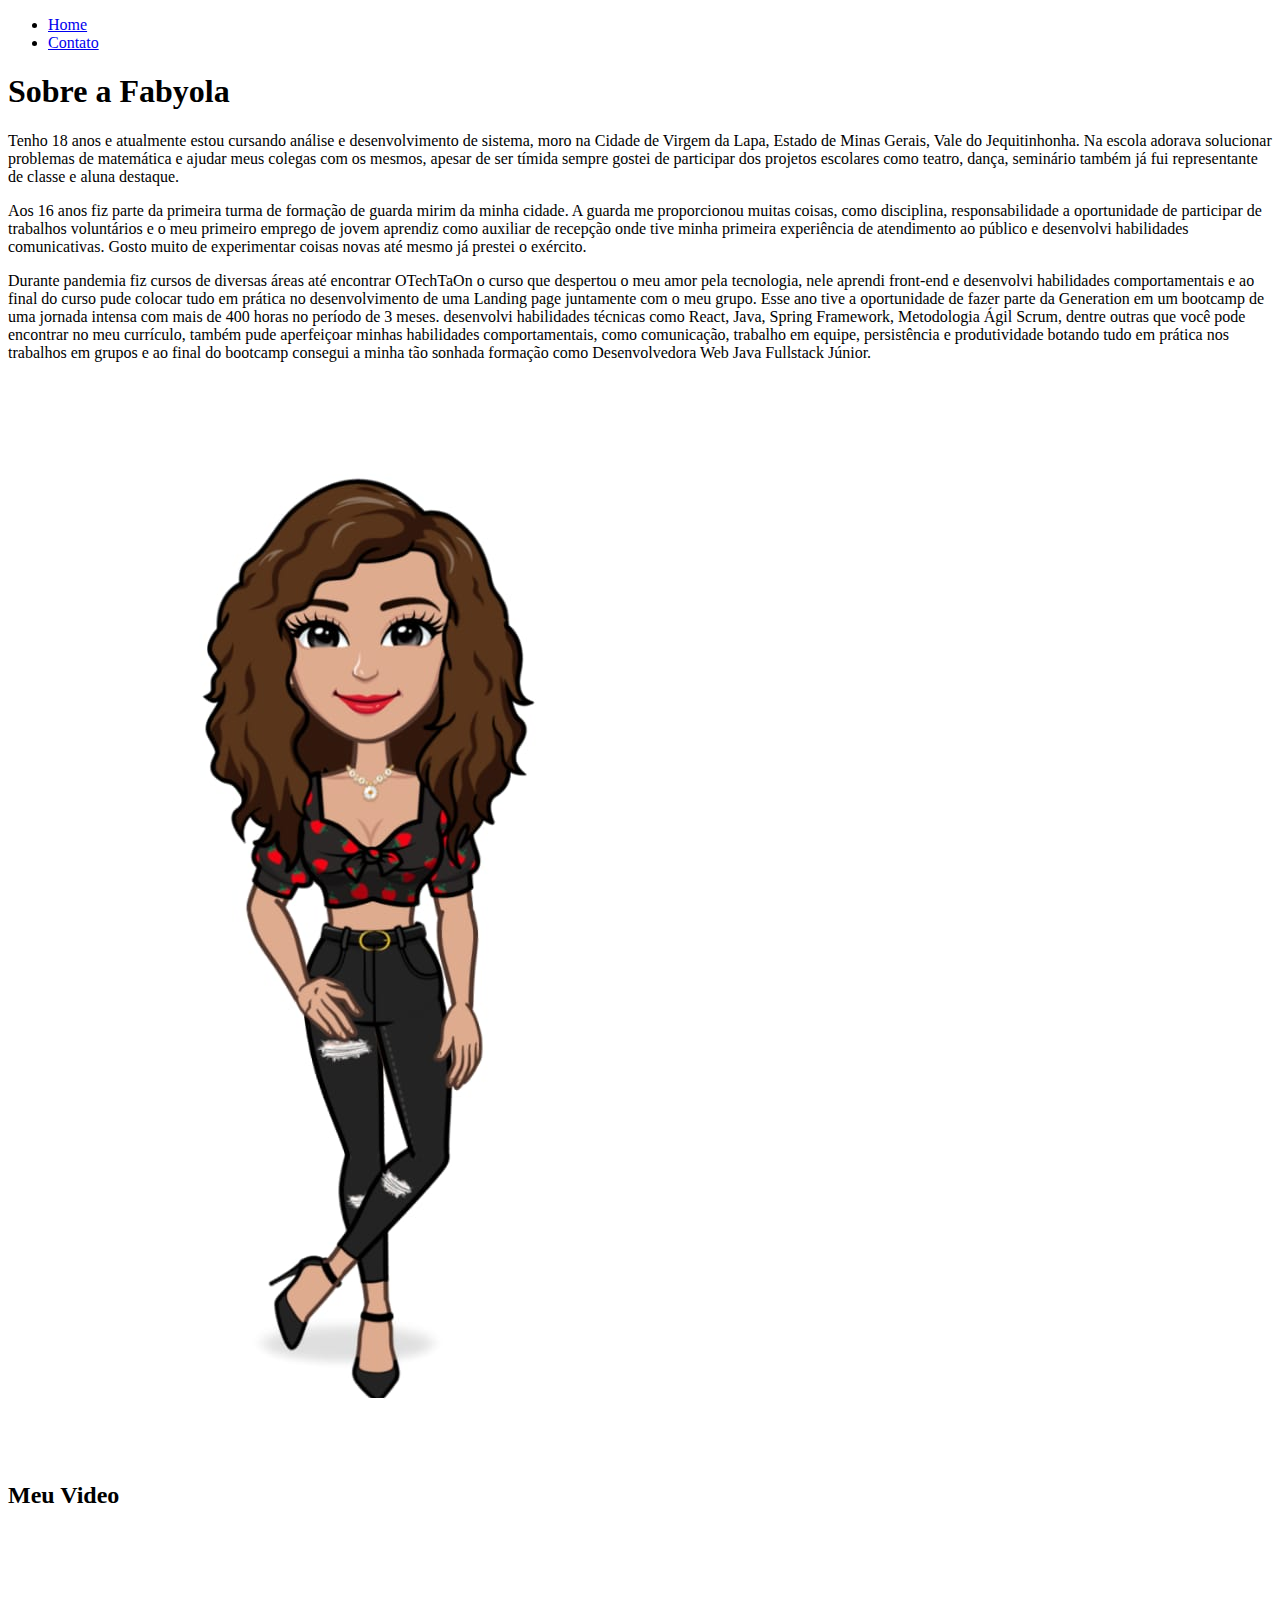
==== index.html @ e9fc9912 "Trabalhando com HTML" ====
<!DOCTYPE html>
<html lang="pt-br">
<head>
    <meta charset="UTF-8">
    <meta name="viewport" content="width=device-width, initial-scale=1.0">
    <title>Meu Perfil</title>
</head>
<body>
    <ul>
        <li>
            <a href="index.html">Home</a>
        </li>
        <li>
            <a href="contato.html">Contato</a>
        </li>
    </ul>
    <h1>Sobre a Fabyola</h1>
    <p>Tenho 18 anos e atualmente estou cursando análise e desenvolvimento de sistema, moro na Cidade de Virgem da Lapa, Estado de Minas Gerais, Vale do Jequitinhonha. Na escola adorava solucionar problemas de matemática e ajudar meus colegas com os mesmos, apesar de ser tímida sempre gostei de participar dos projetos escolares como teatro, dança, seminário também já fui representante de classe e aluna destaque.</p> 
    <p>Aos 16 anos fiz parte da primeira turma de formação de guarda mirim da minha cidade. A guarda me proporcionou muitas coisas, como disciplina, responsabilidade a oportunidade de participar de trabalhos voluntários e o meu primeiro emprego de jovem aprendiz como auxiliar de recepção onde tive minha primeira experiência de atendimento ao público e desenvolvi habilidades comunicativas. Gosto muito de experimentar coisas novas até mesmo já prestei o exército.</p>
    <p>Durante pandemia fiz cursos de diversas áreas até encontrar OTechTaOn  o curso que despertou o meu amor pela tecnologia, nele aprendi front-end e desenvolvi habilidades comportamentais e ao final do curso pude colocar tudo em prática no desenvolvimento de uma Landing page juntamente com o meu grupo. Esse ano tive a oportunidade de fazer parte da Generation em um bootcamp de uma jornada intensa com mais de 400 horas no período de 3 meses. desenvolvi habilidades técnicas como React, Java, Spring Framework, Metodologia Ágil Scrum, dentre outras que você pode encontrar no meu currículo, também pude aperfeiçoar minhas habilidades comportamentais, como comunicação, trabalho em equipe, persistência e produtividade botando tudo em prática nos trabalhos em grupos e ao final do bootcamp consegui a minha tão sonhada formação como Desenvolvedora Web Java Fullstack Júnior.</p>

    <img src="assets/img/avatar.jpeg" alt="Avatar da criadora desse conteúdo">

    <h2>Meu Video</h2>
    <iframe 
    width="560" 
    height="315" 
    src="https://www.youtube.com/embed/2vUMaDeDIo8" title="YouTube video player" frameborder="0" 
    allow="accelerometer; autoplay; clipboard-write; encrypted-media; gyroscope; picture-in-picture" 
    allowfullscreen
    ></iframe>
</body>
</html>
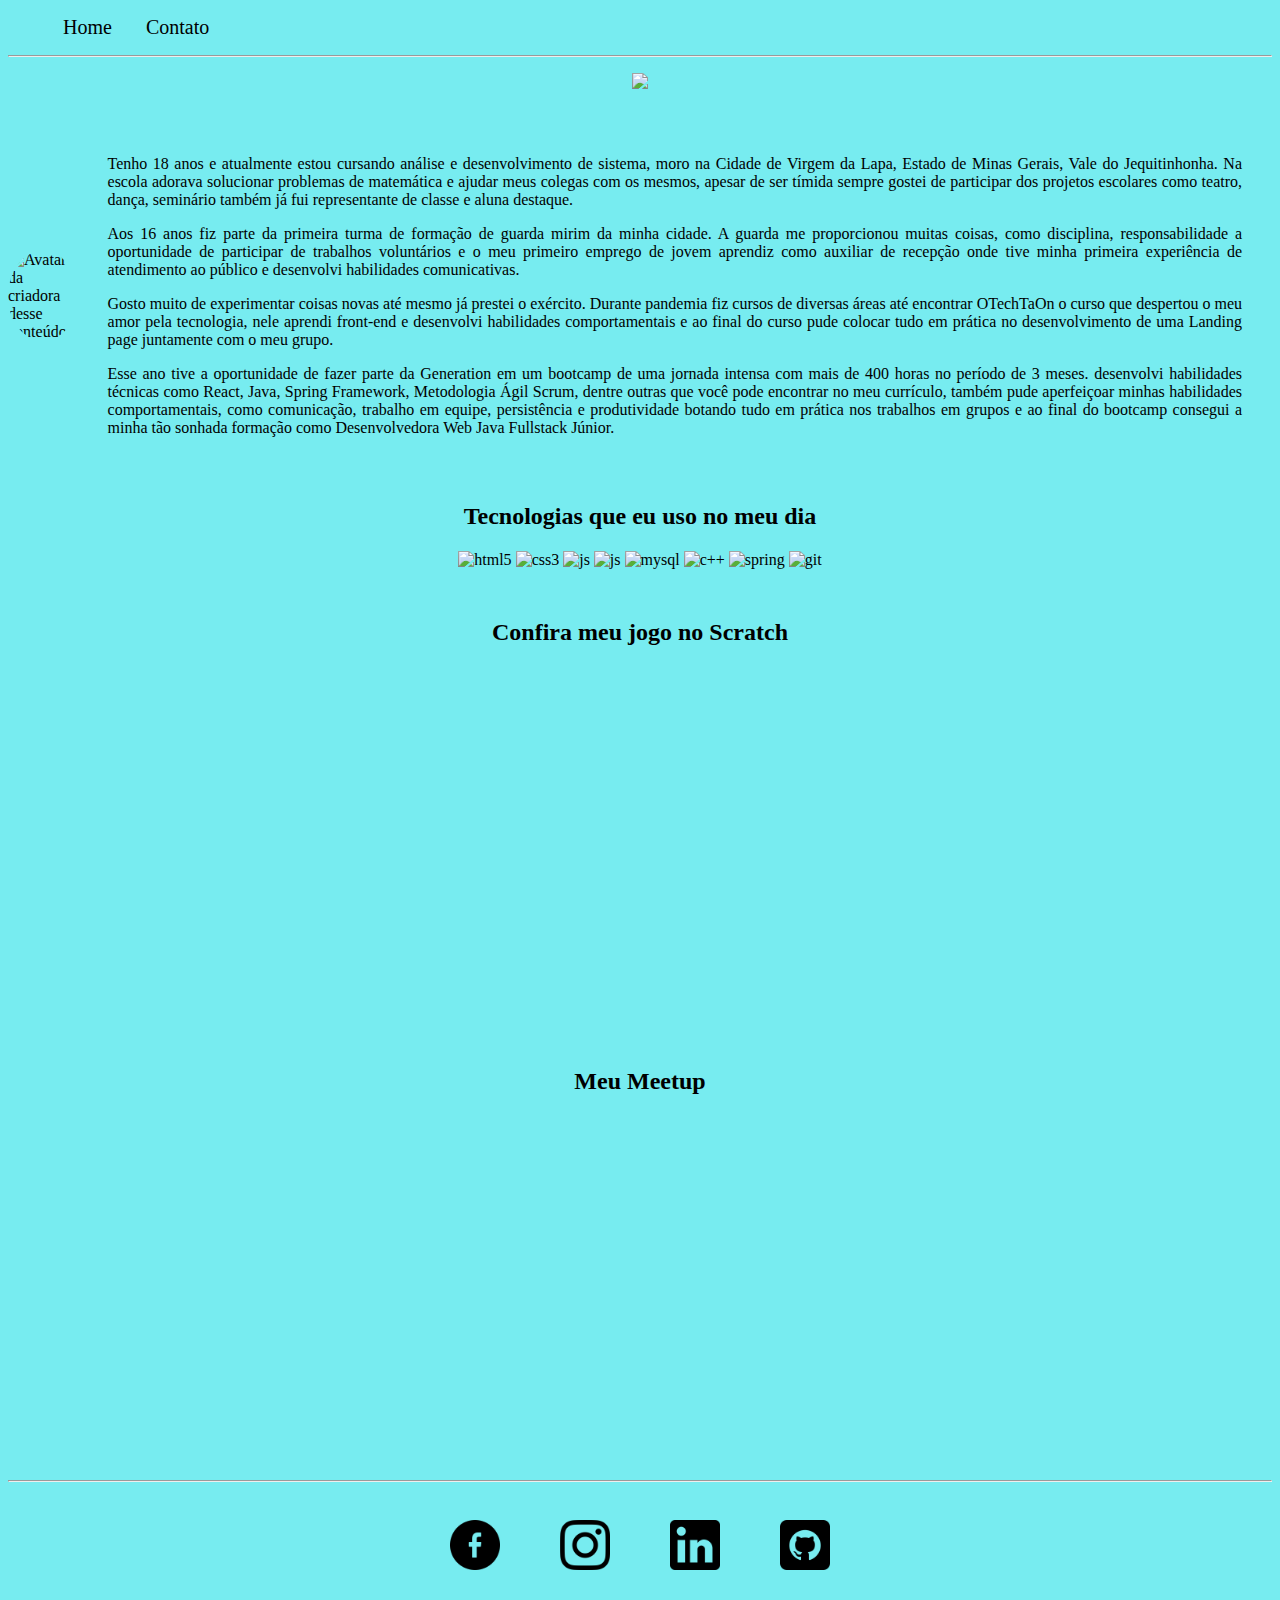
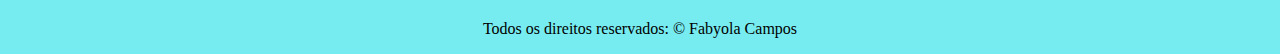
==== commit 44e66d88: "Trabalhando com CSS" ====
--- a/index.html
+++ b/index.html
@@ -3,10 +3,12 @@
 <head>
     <meta charset="UTF-8">
     <meta name="viewport" content="width=device-width, initial-scale=1.0">
+    <link rel="stylesheet" href="assets/css/style.css">
     <title>Meu Perfil</title>
 </head>
-<body>
-    <ul>
+
+<body class="cor">
+    <ul id="menu">
         <li>
             <a href="index.html">Home</a>
         </li>
@@ -14,20 +16,79 @@
             <a href="contato.html">Contato</a>
         </li>
     </ul>
-    <h1>Sobre a Fabyola</h1>
-    <p>Tenho 18 anos e atualmente estou cursando análise e desenvolvimento de sistema, moro na Cidade de Virgem da Lapa, Estado de Minas Gerais, Vale do Jequitinhonha. Na escola adorava solucionar problemas de matemática e ajudar meus colegas com os mesmos, apesar de ser tímida sempre gostei de participar dos projetos escolares como teatro, dança, seminário também já fui representante de classe e aluna destaque.</p> 
-    <p>Aos 16 anos fiz parte da primeira turma de formação de guarda mirim da minha cidade. A guarda me proporcionou muitas coisas, como disciplina, responsabilidade a oportunidade de participar de trabalhos voluntários e o meu primeiro emprego de jovem aprendiz como auxiliar de recepção onde tive minha primeira experiência de atendimento ao público e desenvolvi habilidades comunicativas. Gosto muito de experimentar coisas novas até mesmo já prestei o exército.</p>
-    <p>Durante pandemia fiz cursos de diversas áreas até encontrar OTechTaOn  o curso que despertou o meu amor pela tecnologia, nele aprendi front-end e desenvolvi habilidades comportamentais e ao final do curso pude colocar tudo em prática no desenvolvimento de uma Landing page juntamente com o meu grupo. Esse ano tive a oportunidade de fazer parte da Generation em um bootcamp de uma jornada intensa com mais de 400 horas no período de 3 meses. desenvolvi habilidades técnicas como React, Java, Spring Framework, Metodologia Ágil Scrum, dentre outras que você pode encontrar no meu currículo, também pude aperfeiçoar minhas habilidades comportamentais, como comunicação, trabalho em equipe, persistência e produtividade botando tudo em prática nos trabalhos em grupos e ao final do bootcamp consegui a minha tão sonhada formação como Desenvolvedora Web Java Fullstack Júnior.</p>
 
-    <img src="assets/img/avatar.jpeg" alt="Avatar da criadora desse conteúdo">
+    <hr>
 
-    <h2>Meu Video</h2>
-    <iframe 
-    width="560" 
-    height="315" 
-    src="https://www.youtube.com/embed/2vUMaDeDIo8" title="YouTube video player" frameborder="0" 
-    allow="accelerometer; autoplay; clipboard-write; encrypted-media; gyroscope; picture-in-picture" 
-    allowfullscreen
-    ></iframe>
+    <p class="center"> 
+        <img src="https://readme-typing-svg.herokuapp.com?color=FF36F3&size=28&center=true&vCenter=true&lines=Sobre+a+Fabyola"(https://git.io/typing-svg)>
+     </p>
+    
+    <div class="container">
+        <div>
+            <img class="imagem" src="https://user-images.githubusercontent.com/92693153/143438192-e48f8c22-82d0-4a0e-9279-7c9a890aafed.png" alt="Avatar da criadora desse conteúdo">
+        </div>
+        <div class="p-30">   
+            <p class="justify">
+                Tenho 18 anos e atualmente estou cursando análise e desenvolvimento de sistema, moro na Cidade de Virgem da Lapa, Estado de Minas Gerais, Vale do Jequitinhonha. Na escola adorava solucionar problemas de matemática e ajudar meus colegas com os mesmos, apesar de ser tímida sempre gostei de participar dos projetos escolares como teatro, dança, seminário também já fui representante de classe e aluna destaque.
+            </p> 
+            <p class="justify">
+                Aos 16 anos fiz parte da primeira turma de formação de guarda mirim da minha cidade. A guarda me proporcionou muitas coisas, como disciplina, responsabilidade a oportunidade de participar de trabalhos voluntários e o meu primeiro emprego de jovem aprendiz como auxiliar de recepção onde tive minha primeira experiência de atendimento ao público e desenvolvi habilidades comunicativas.
+            </p>
+            <p class="justify">
+                Gosto muito de experimentar coisas novas até mesmo já prestei o exército. Durante pandemia fiz cursos de diversas áreas até encontrar OTechTaOn  o curso que despertou o meu amor pela tecnologia, nele aprendi front-end e desenvolvi habilidades comportamentais e ao final do curso pude colocar tudo em prática no desenvolvimento de uma Landing page juntamente com o meu grupo.
+            </p>
+            <p class="justify">
+                Esse ano tive a oportunidade de fazer parte da Generation em um bootcamp de uma jornada intensa com mais de 400 horas no período de 3 meses. desenvolvi habilidades técnicas como React, Java, Spring Framework, Metodologia Ágil Scrum, dentre outras que você pode encontrar no meu currículo, também pude aperfeiçoar minhas habilidades comportamentais, como comunicação, trabalho em equipe, persistência e produtividade botando tudo em prática nos trabalhos em grupos e ao final do bootcamp consegui a minha tão sonhada formação como Desenvolvedora Web Java Fullstack Júnior.
+            </p>
+        </div>
+    </div>
+
+    <div class="center">
+        <h2>Tecnologias que eu uso no meu dia</h2>
+            <div style="display: inline_block">
+                <img align="center" alt="html5" src="https://img.shields.io/badge/HTML5-ff95be?style=for-the-badge&logo=html5&logoColor=white" />
+                <img align="center" alt="css3" src="https://img.shields.io/badge/CSS3-ff95be?style=for-the-badge&logo=css3&logoColor=white" />
+                <img align="center" alt="js" src="https://img.shields.io/badge/JavaScript-ff95be?style=for-the-badge&logo=javascript&logoColor=black" />
+                <img align="center" alt="js" src="https://img.shields.io/badge/Java-ff95be?style=for-the-badge&logo=java&logoColor=white" />
+                <img align="center" alt="mysql" src="https://img.shields.io/badge/MySQL-ff95be?style=for-the-badge&logo=mysql&logoColor=white" />
+                <img align="center" alt="c++" src="https://img.shields.io/badge/C%2B%2B-ff95be?style=for-the-badge&logo=c%2B%2B&logoColor=white" />
+                <img align="center" alt="spring" src="https://img.shields.io/badge/Spring-ff95be?style=for-the-badge&logo=spring&logoColor=white" />
+                <img align="center" alt="git" src="https://img.shields.io/badge/GIT-ff95be?style=for-the-badge&logo=git&logoColor=white" />
+            </div>
+    </div>
+
+    <h2 class="center padding">Confira meu jogo no Scratch</h2>
+    <div class="container">
+        <iframe src="https://scratch.mit.edu/projects/630942081/embed" allowtransparency="true" width="400" height="352" frameborder="0" scrolling="no" allowfullscreen></iframe>
+    </div>
+
+    <h2 class="center padding">Meu Meetup</h2>
+    <div class="container mb-50">
+        <iframe width="560" height="315" src="https://www.youtube.com/embed/2vUMaDeDIo8" title="YouTube video player" frameborder="0" allow="accelerometer; autoplay; clipboard-write; encrypted-media; gyroscope; picture-in-picture" allowfullscreen></iframe>
+    </div>
+
+    <hr>
+
+    <footer>
+        <div class="container">
+            <a href="https://m.facebook.com/fabyola.campos.54">
+                <img class="tm-social p-30" src="assets/img/facebook.png" alt="Logo do facebook">
+            </a>
+            <a href="https://www.instagram.com/fabyolacampos/?hl=pt-br">
+                <img class="tm-social p-30" src="assets/img/instagram.png" alt="Logo do instagram">
+            </a>
+            <a href="https://www.linkedin.com/in/fabyola-campos">
+                <img class="tm-social p-30" src="assets/img/logotipo-do-linkedin.png" alt="Logo do linkedin">
+            </a>
+            <a href="https://github.com/fabyolafc">
+                <img class="tm-social p-30" src="assets/img/github.png" alt="Logo do github">
+            </a>
+
+        </div>
+            <p class="center">
+                Todos os direitos reservados: &copy Fabyola Campos
+            </p>
+    </footer>
+
 </body>
 </html>--- a/assets/css/style.css
+++ b/assets/css/style.css
@@ -0,0 +1,63 @@
+/*Estilos da pagina index.html*/
+.center {
+    text-align: center;
+}
+
+.justify {
+    text-align: justify;
+}
+
+.container {
+    display: flex;
+    flex-flow: row;
+    justify-content: center;
+    align-items: center;
+}
+
+#menu li {
+    display: inline;
+    padding: 15px;
+}
+
+#menu li a {
+    text-decoration: none;
+    color: black;
+    font-size: 20px;
+}
+
+#menu li a:hover {
+    color: rgb(248, 69, 105);
+}
+
+.p-30 {
+    padding: 30px;
+}
+
+.imagem {
+    border-radius: 50%;
+   width: 300px;
+    height: 300px;
+}
+
+.padding {
+    padding-top: 30px;
+}
+
+.tm-social {
+    width: 50px;
+    height: 50px;
+}
+
+.mb-50 {
+    margin-bottom: 50px;
+}
+
+.cor {
+    background-color: rgb(119, 236, 240);
+}
+
+/*Estilos da pagina contato.html*/
+
+.ml-50 {
+    margin-left: 50px;
+}
